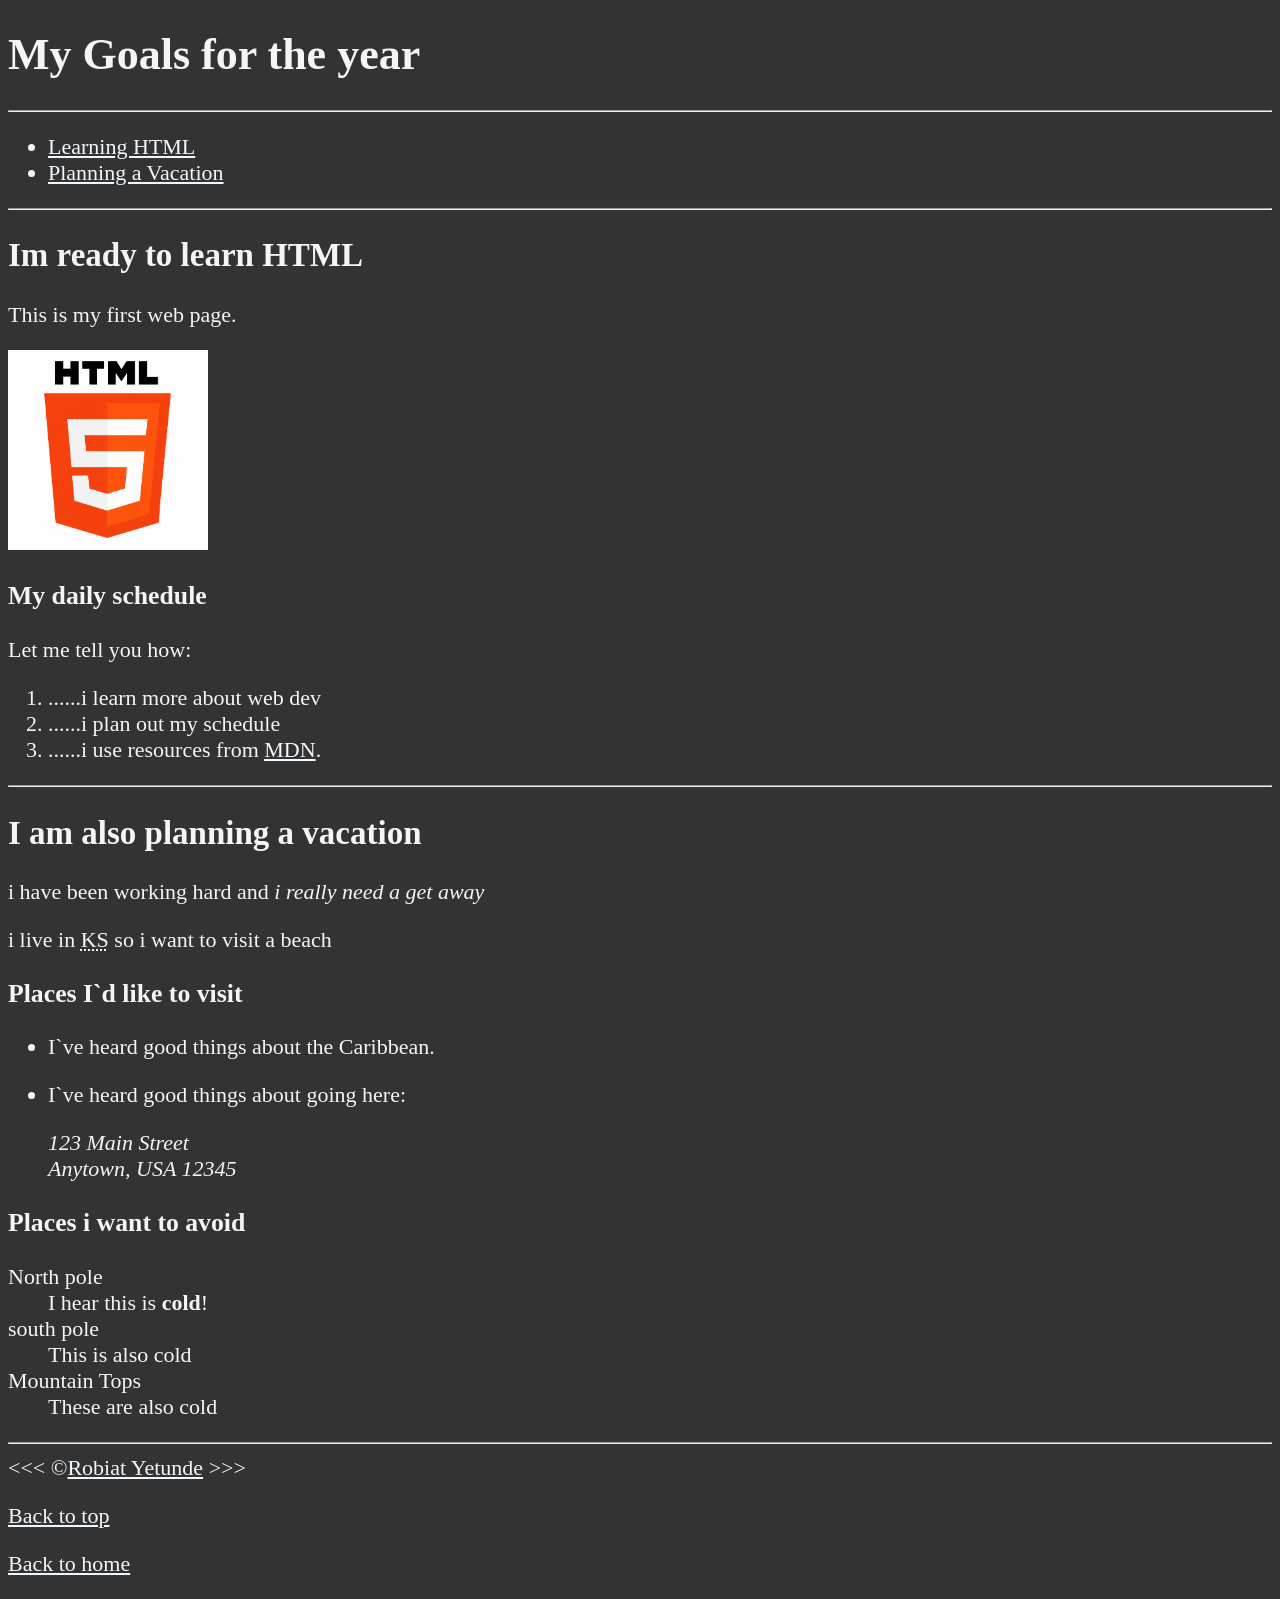
==== index.html @ 7910855b "commit" ====
<!DOCTYPE html>
<html lang="en">
    <head>
        <meta charset="UTF-8">
        <meta name="author" content="Dave Gray">
        <meta name="description" content="This page contains all the things I am learning how to create as I learn HTML.">
        <title>My First web page</title>
        <link rel="icon" href="html5.png" type="image/x-icon">
        <link rel="stylesheet" href="main.css" type="text/css">
    </head>

    <body>
        <h1>My Goals for the year</h1>
        
        <hr>

        <ul>
            <li><a href="#html">Learning HTML</a></li>
            <li><a href="#vacation">Planning a Vacation</a></li>
        </ul>

        <hr>

        <section id="html">
            <h2>Im ready to learn HTML</h2>
            <p>This is my first web page.</p>
            <img src="img/html.png" alt="HTML5 LOGO" width="200" height="200">
    
            <h3>My daily schedule</h3> 
            <p>Let me tell you how:</p>
            <ol>
                <li>......i learn more about web dev</li>
                <li>......i plan out my schedule</li>
                <li>......i use resources from <abbr title="Mozilla Developer Network"> <a href="https://developer.mozilla.org/en-US/">MDN</a></abbr>.</li>
            </ol>
        </section>
        <hr>

        <section id="Vacation">
            <h2>I am also planning a vacation</h2>
            <p>i have been working hard and <em>i really need a get away</em></p>
            <p>i live in <abbr title="Kansas">KS</abbr> so i want to visit a beach</p>
    
            <h3>Places I`d like to visit</h3>
            <ul>
                <li>
                    <p>I`ve heard good things about the Caribbean.</p>
                </li>
                <li>
                    <p>I`ve heard good things about going here:</p>
                    <address>
                        123 Main Street<br>
                        Anytown, USA 12345
                    </address>
                </li>
            </ul>
    
            <!-- TODO: Add more places -->
            <h3>Places i want to avoid</h3>
            <dl>
                <dt>North pole</dt>
                <dd>I hear this is <strong>cold</strong>!</dd>
    
                <dt>south pole</dt>
                <dd>This is also cold</dd>
    
                <dt>Mountain Tops</dt>
                <dd>These are also cold</dd>
            </dl>
        </section>
        <hr>

        &lt;&lt;&lt; &copy;<a href="about.html">Robiat Yetunde</a>  &gt;&gt;&gt;
        <p>
            <a href="#">Back to top</a>
        </p>
        <p>
            <a href="/">Back to home</a>
        </p>
    </body>
</html>
---- main.css ----
html{
    font-size: 22px;
 }
body{
    background-color: #333;
    color: whitesmoke;
}
a{
    color: aliceblue;
}
a:visited{
    color: lightgray;
}
a:hover, a:active{
    color:#eee;
}
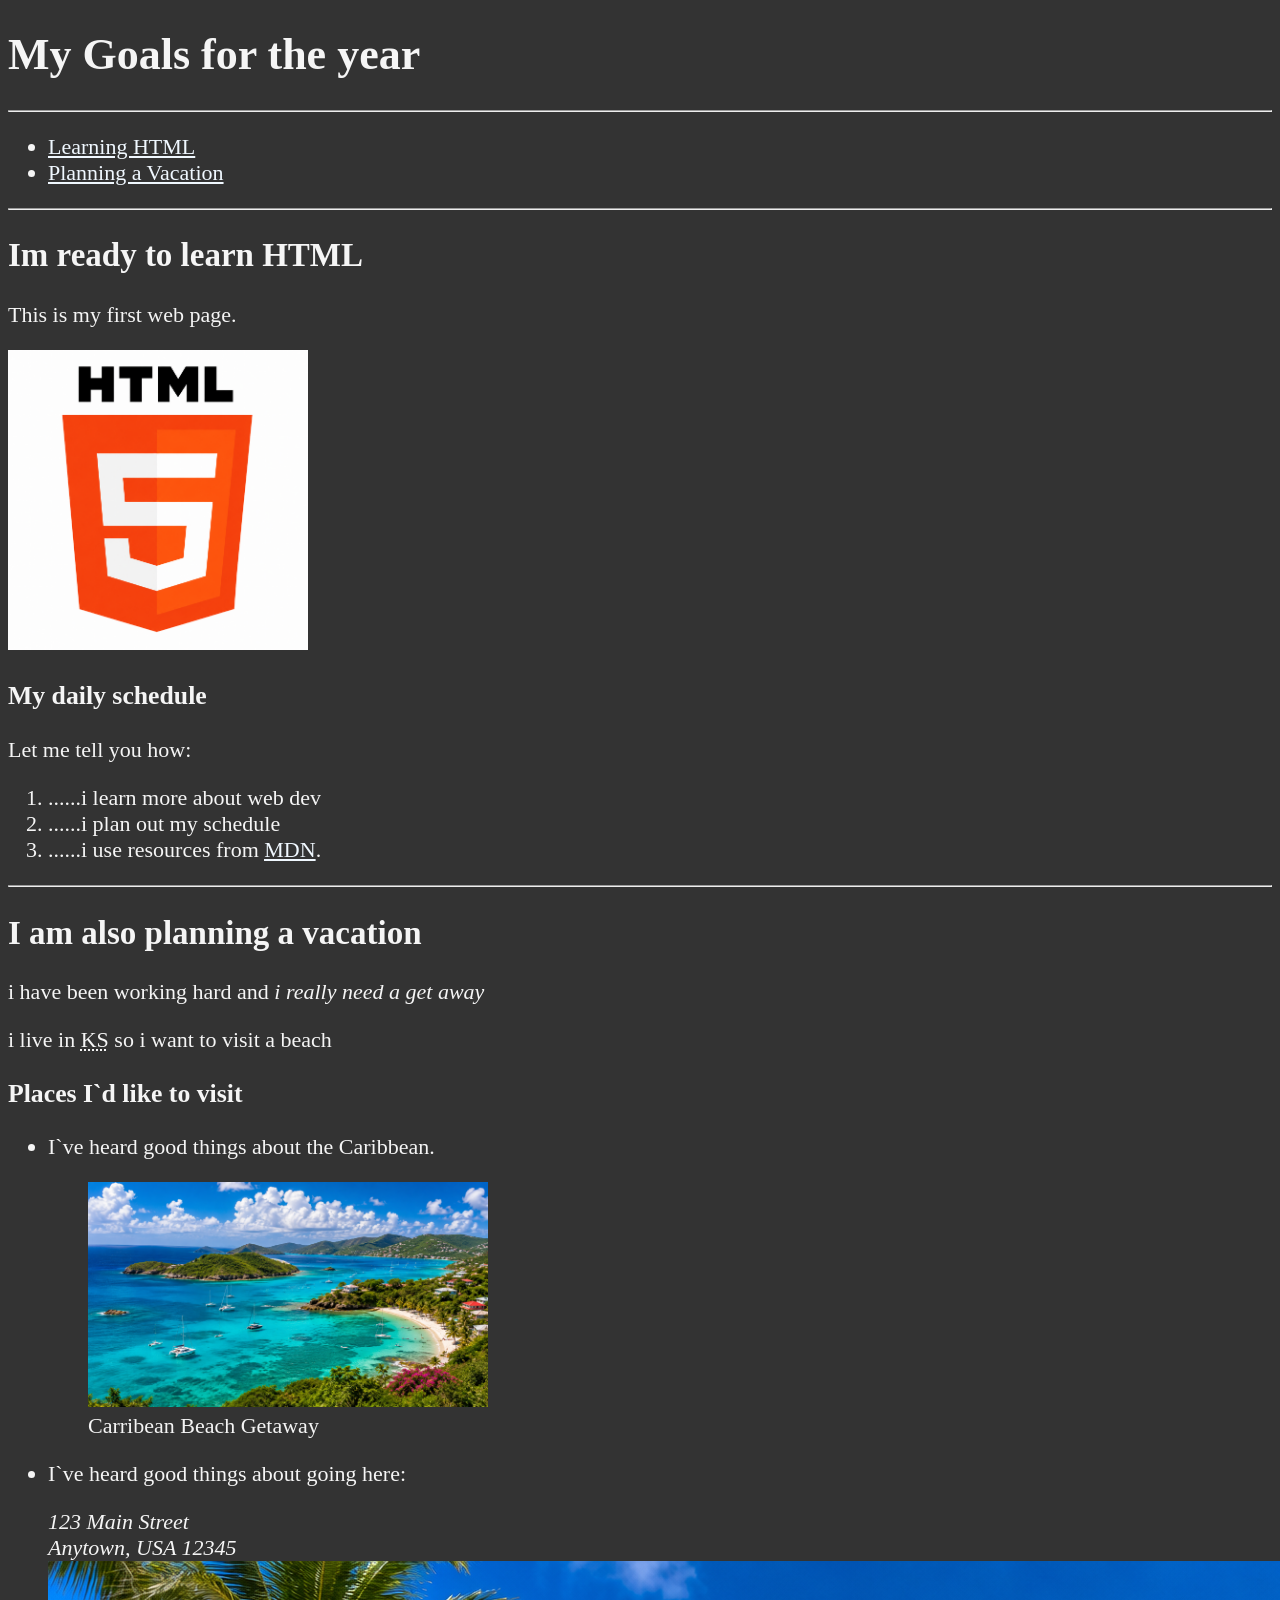
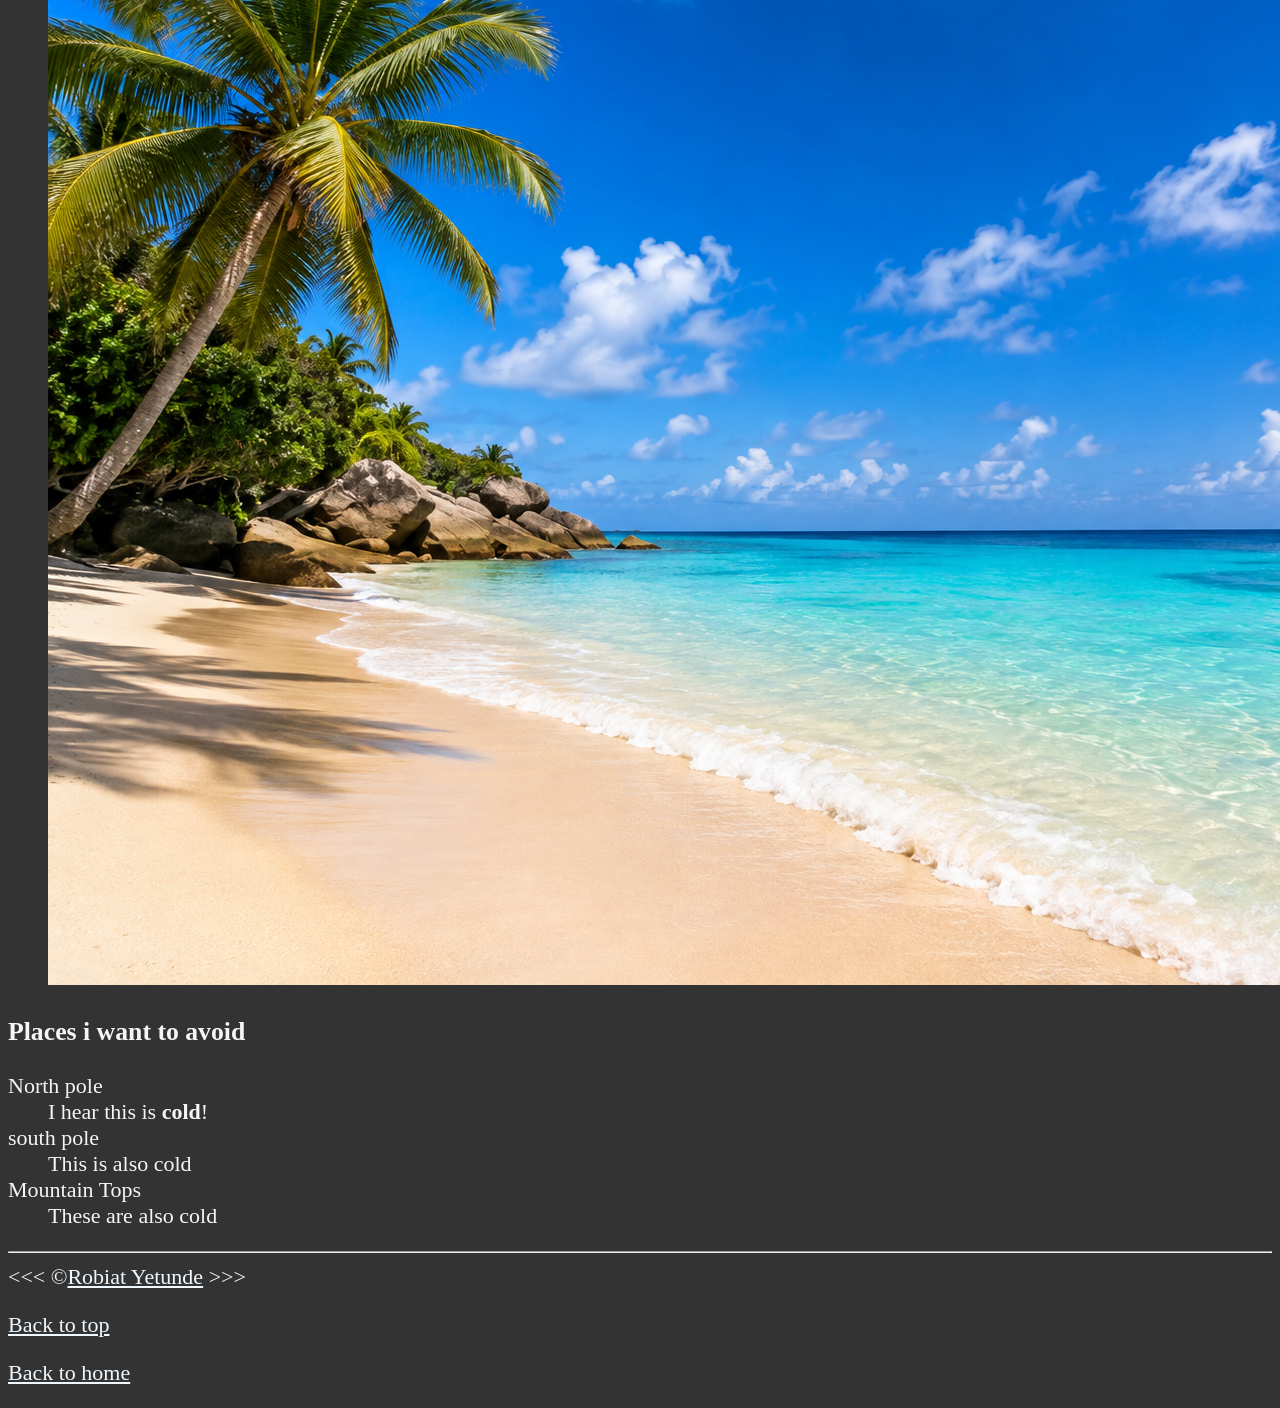
==== commit 74592b73: "first commit" ====
--- a/index.html
+++ b/index.html
@@ -24,7 +24,7 @@
         <section id="html">
             <h2>Im ready to learn HTML</h2>
             <p>This is my first web page.</p>
-            <img src="img/html.png" alt="HTML5 LOGO" width="200" height="200">
+            <img src="img/html.png" alt="HTML5 LOGO" width="300" height="300">
     
             <h3>My daily schedule</h3> 
             <p>Let me tell you how:</p>
@@ -45,6 +45,12 @@
             <ul>
                 <li>
                     <p>I`ve heard good things about the Caribbean.</p>
+                    <figure>
+                        <img src="img/carribean.png" alt="Carribean Beach" width="400" height="225">
+                        <figcaption>
+                            Carribean Beach Getaway
+                        </figcaption>
+                    </figure>
                 </li>
                 <li>
                     <p>I`ve heard good things about going here:</p>
@@ -52,6 +58,7 @@
                         123 Main Street<br>
                         Anytown, USA 12345
                     </address>
+                    <img src="img/beach.png" alt="Cancun Vacation" width="">
                 </li>
             </ul>
     
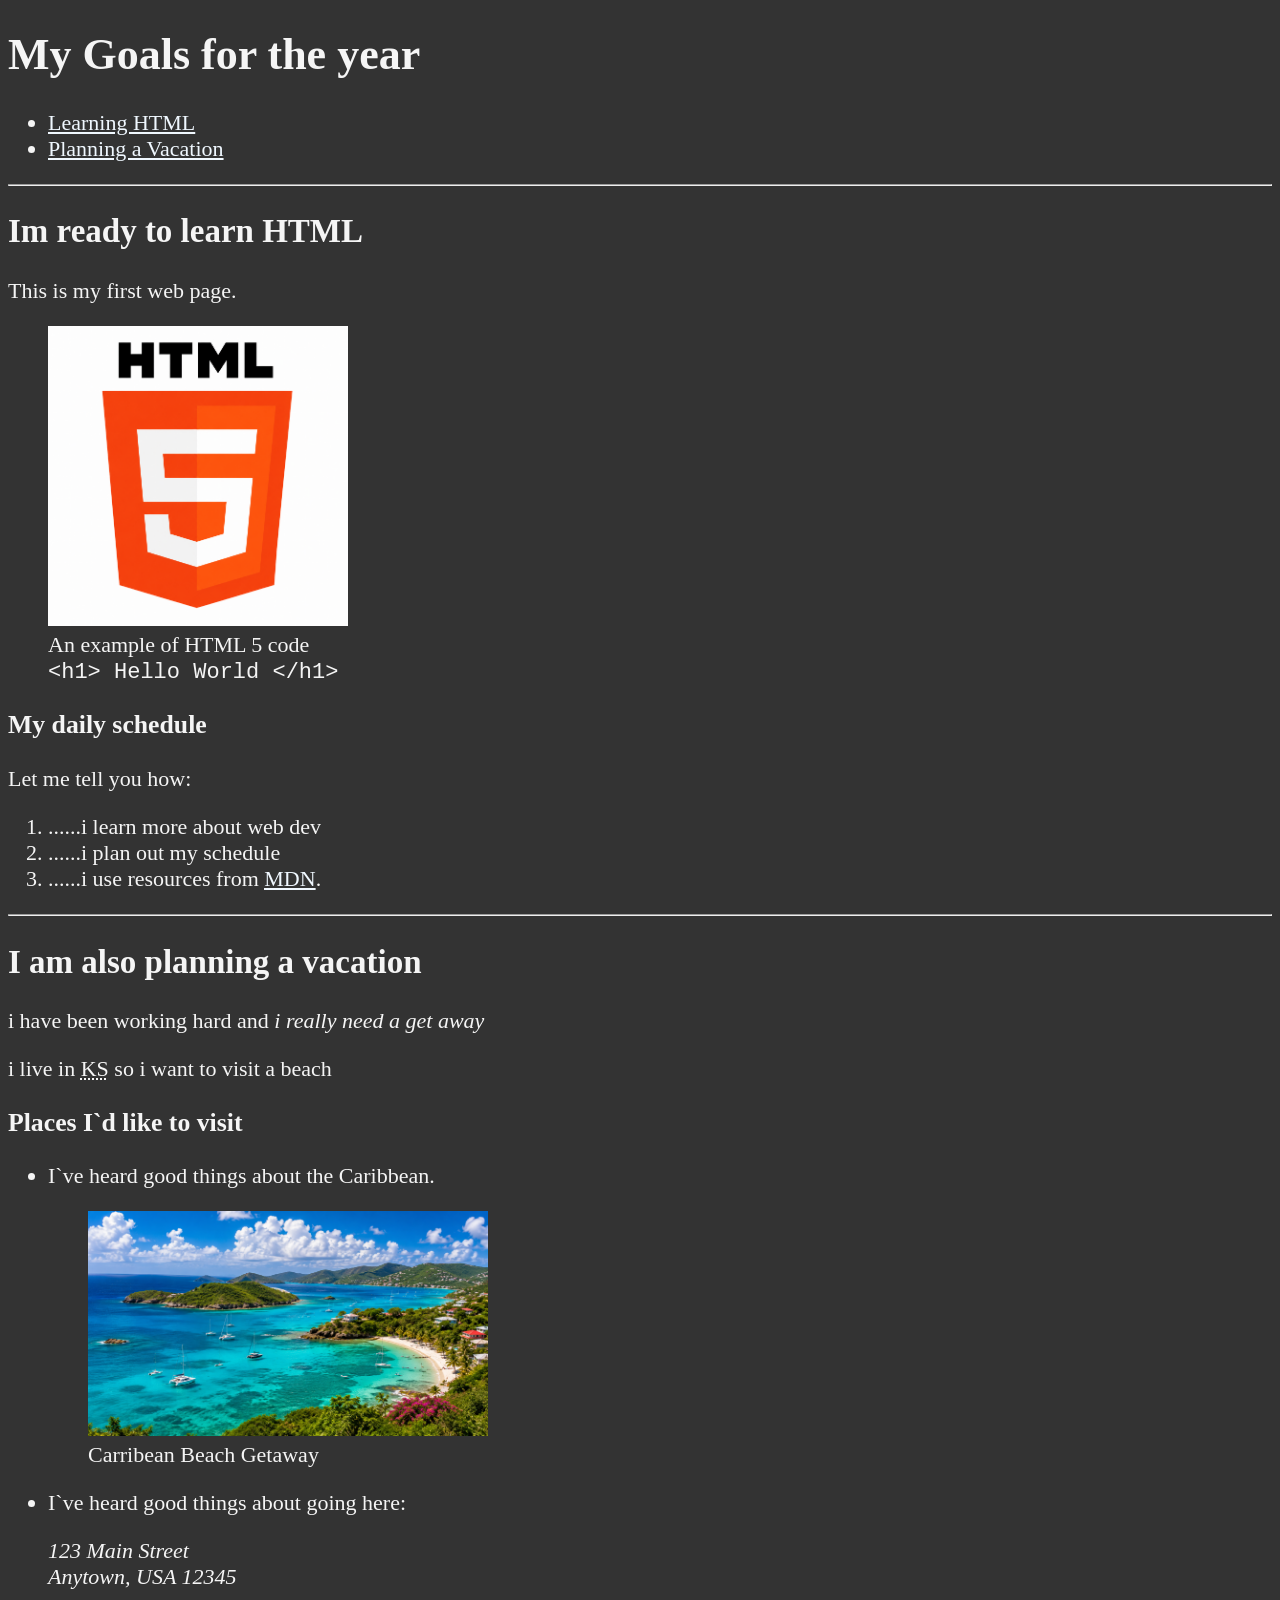
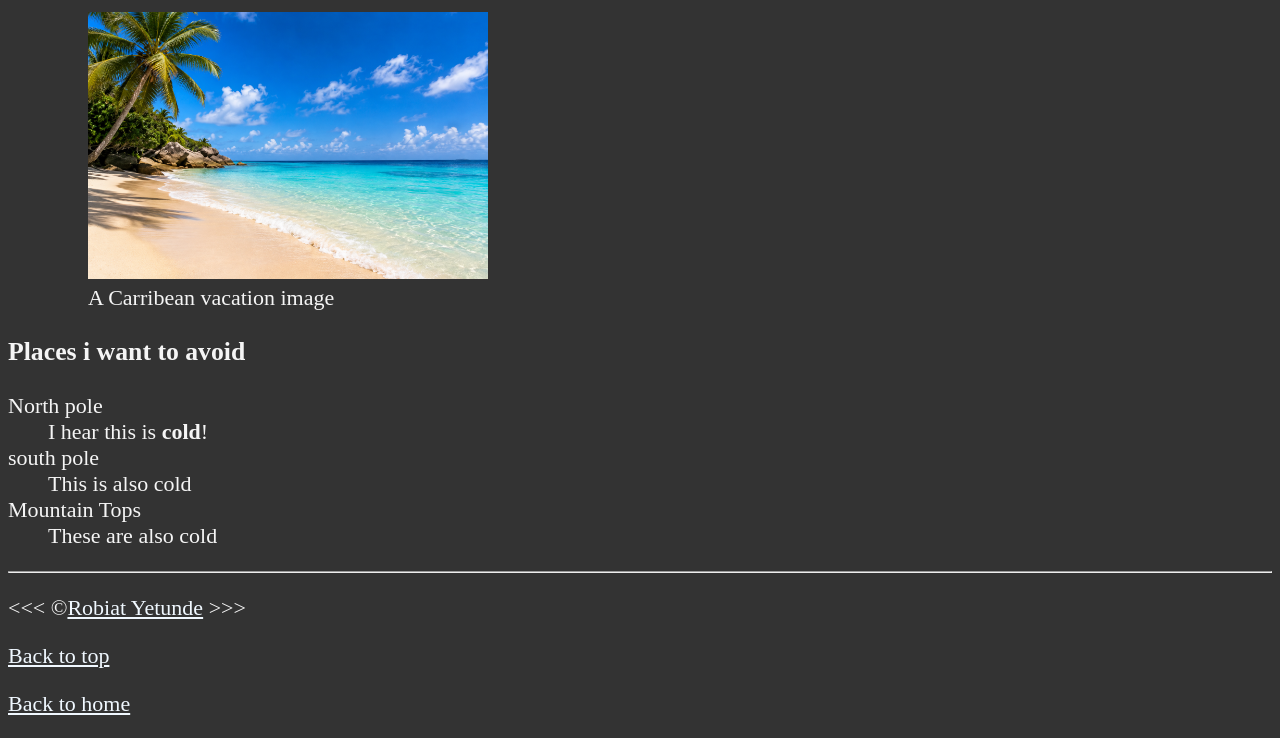
==== commit 44dbb12d: "commit" ====
--- a/index.html
+++ b/index.html
@@ -10,21 +10,29 @@
     </head>
 
     <body>
-        <h1>My Goals for the year</h1>
-        
-        <hr>
-
-        <ul>
-            <li><a href="#html">Learning HTML</a></li>
-            <li><a href="#vacation">Planning a Vacation</a></li>
-        </ul>
+        <header>
+            <h1>My Goals for the year</h1>
+            
+            <nav>
+                <ul>
+                    <li><a href="#html">Learning HTML</a></li>
+                    <li><a href="#vacation">Planning a Vacation</a></li>
+                </ul>
+            </nav>
+        </header>
 
         <hr>
 
-        <section id="html">
-            <h2>Im ready to learn HTML</h2>
-            <p>This is my first web page.</p>
-            <img src="img/html.png" alt="HTML5 LOGO" width="300" height="300">
+        <main>
+
+            <article id="html">
+                <h2>Im ready to learn HTML</h2>
+                <p>This is my first web page.</p>
+            <figure>
+                <img src="img/html.png" alt="HTML5 LOGO" width="300" height="300">
+                <figcaption>An example of HTML 5 code</figcaption>
+                <code> &lt;h1&gt; Hello World &lt;/h1&gt; </code>
+            </figure>
     
             <h3>My daily schedule</h3> 
             <p>Let me tell you how:</p>
@@ -33,14 +41,14 @@
                 <li>......i plan out my schedule</li>
                 <li>......i use resources from <abbr title="Mozilla Developer Network"> <a href="https://developer.mozilla.org/en-US/">MDN</a></abbr>.</li>
             </ol>
-        </section>
+        </article>
         <hr>
 
-        <section id="Vacation">
+        <article id="Vacation">
             <h2>I am also planning a vacation</h2>
             <p>i have been working hard and <em>i really need a get away</em></p>
             <p>i live in <abbr title="Kansas">KS</abbr> so i want to visit a beach</p>
-    
+            
             <h3>Places I`d like to visit</h3>
             <ul>
                 <li>
@@ -58,10 +66,13 @@
                         123 Main Street<br>
                         Anytown, USA 12345
                     </address>
-                    <img src="img/beach.png" alt="Cancun Vacation" width="">
+                    <figure>
+                        <img src="img/beach.png" alt="Cancun Vacation" width="400" height="267">
+                        <figcaption>A Carribean vacation image</figcaption>
+                    </figure>
                 </li>
             </ul>
-    
+            
             <!-- TODO: Add more places -->
             <h3>Places i want to avoid</h3>
             <dl>
@@ -74,15 +85,15 @@
                 <dt>Mountain Tops</dt>
                 <dd>These are also cold</dd>
             </dl>
-        </section>
-        <hr>
+        </article>
+    </main>
 
-        &lt;&lt;&lt; &copy;<a href="about.html">Robiat Yetunde</a>  &gt;&gt;&gt;
-        <p>
-            <a href="#">Back to top</a>
-        </p>
-        <p>
-            <a href="/">Back to home</a>
-        </p>
+        <hr>    
+
+        <footer>
+           <p> &lt;&lt;&lt; &copy;<a href="about.html">Robiat Yetunde</a>  &gt;&gt;&gt;</p>
+            <p><a href="#">Back to top</a></p>
+            <p><a href="/">Back to home</a></p>
+        </footer>
     </body>
 </html>
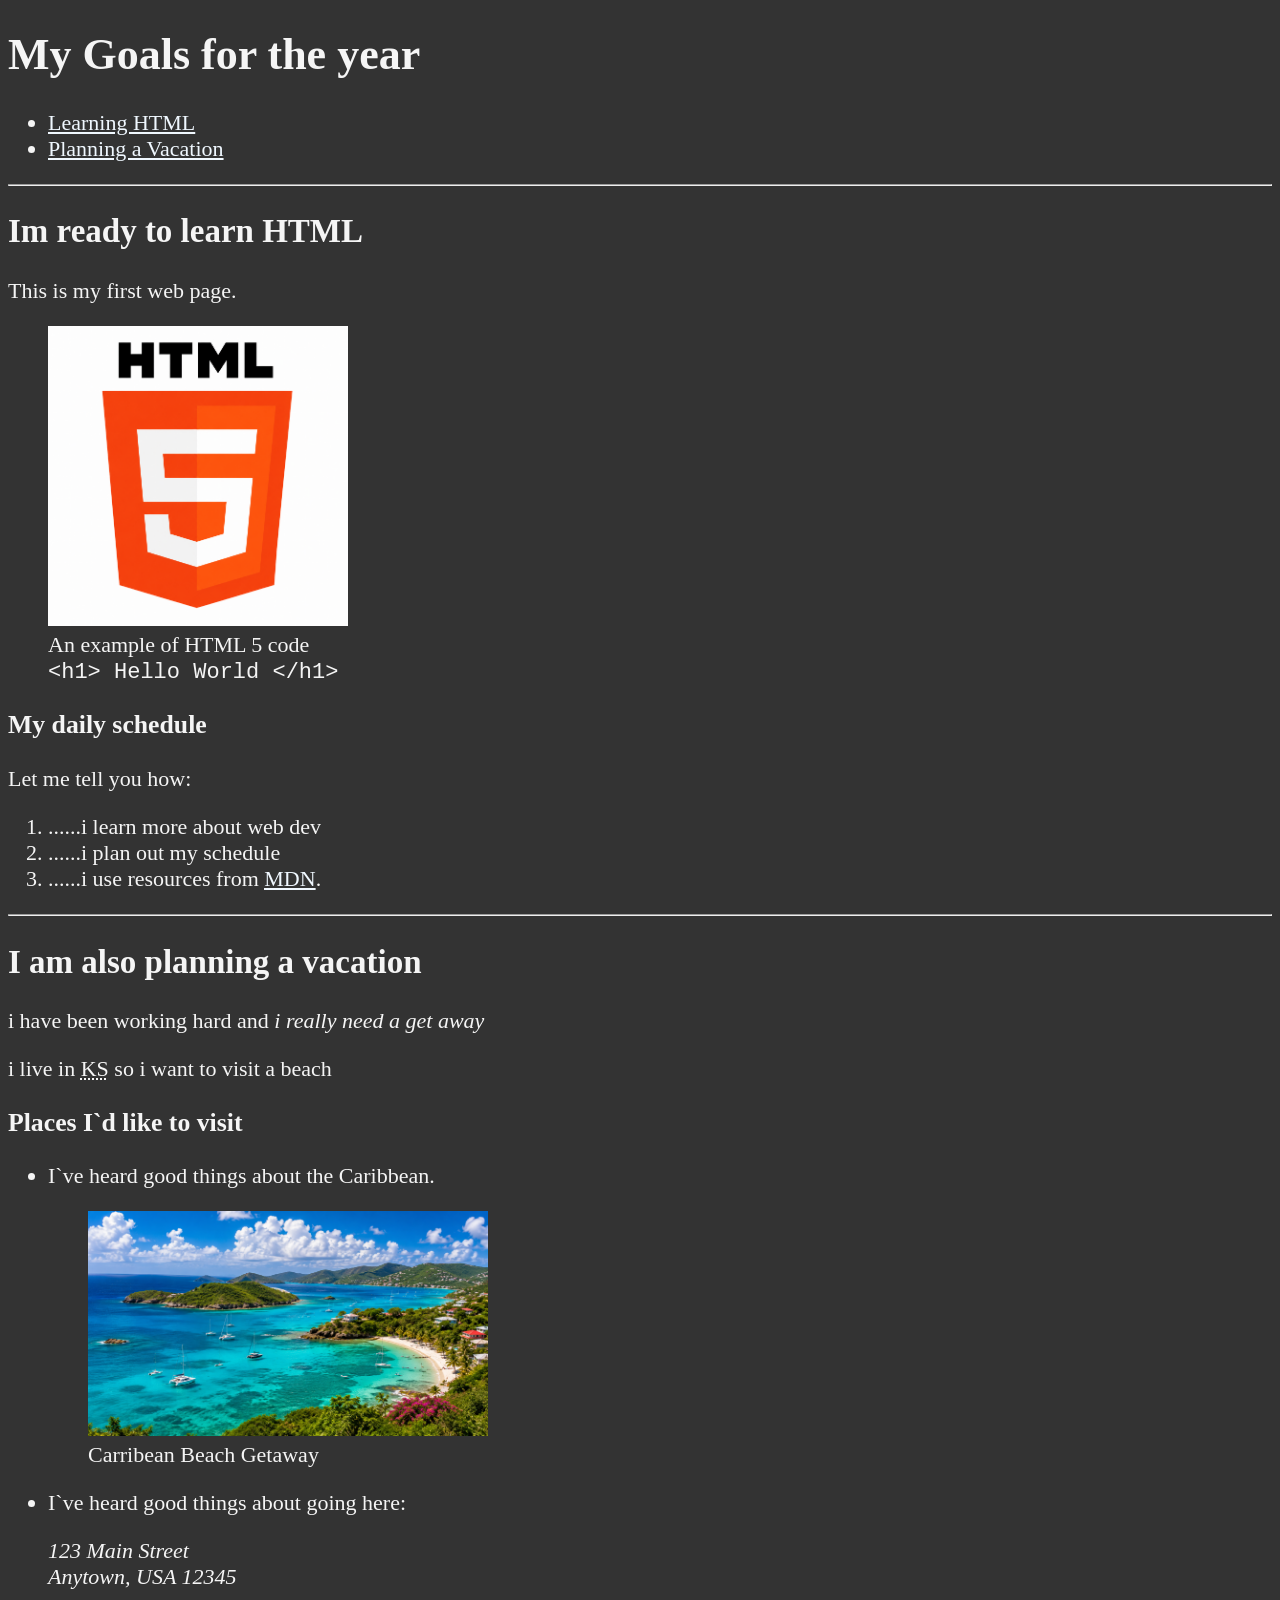
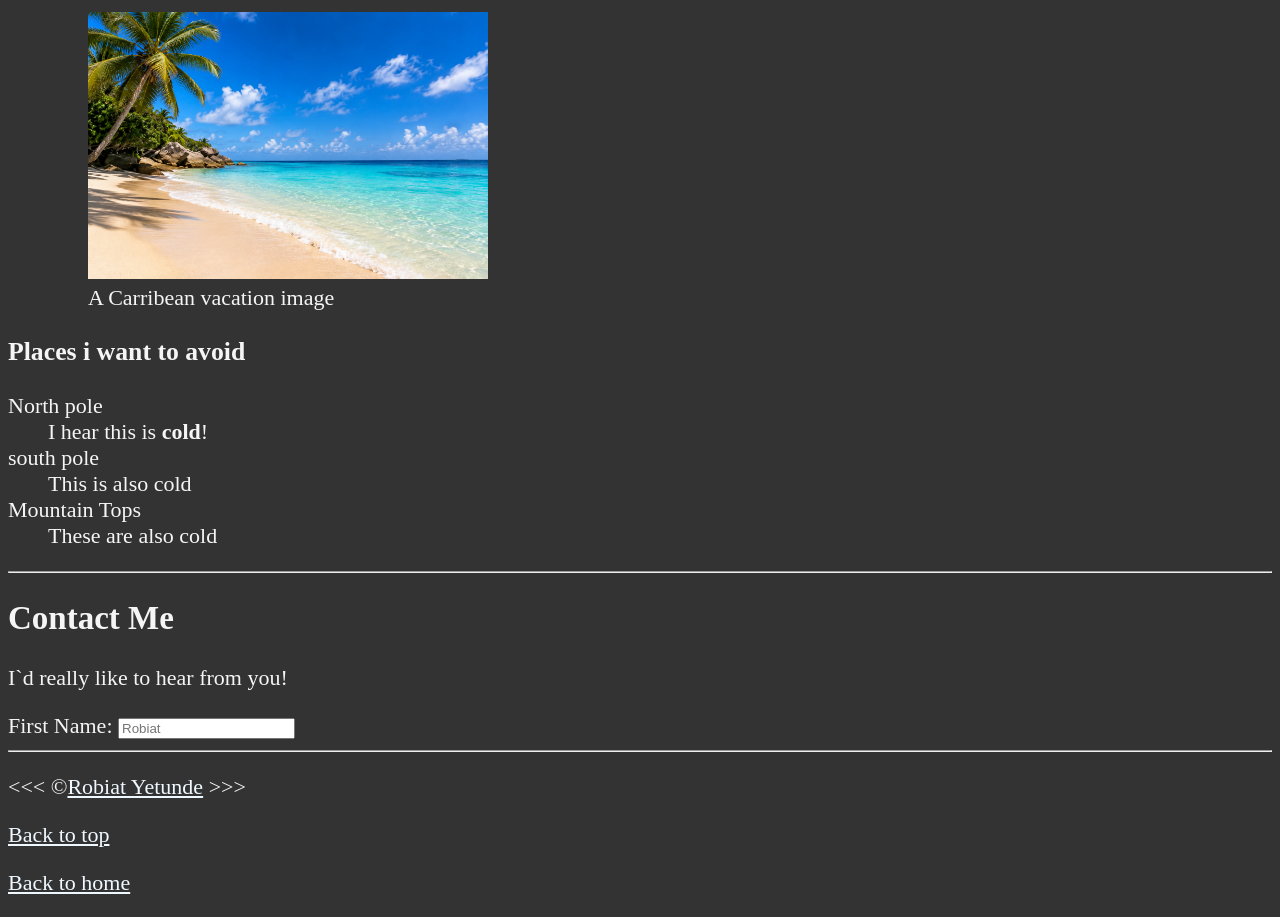
==== commit 2e41a249: "commit" ====
--- a/index.html
+++ b/index.html
@@ -85,6 +85,19 @@
                 <dt>Mountain Tops</dt>
                 <dd>These are also cold</dd>
             </dl>
+
+            <hr>
+            <article id="contact">
+                <h2>Contact Me</h2>
+                <p>I`d really like to hear from you!</p>
+
+                <form action="https://httpbin.org./get">
+                    <label for="firstname">First Name:</label>
+                    <input type="text" name="firstname" id="firstname" placeholder="Robiat">
+                </form> 
+
+            </article>
+
         </article>
     </main>
 
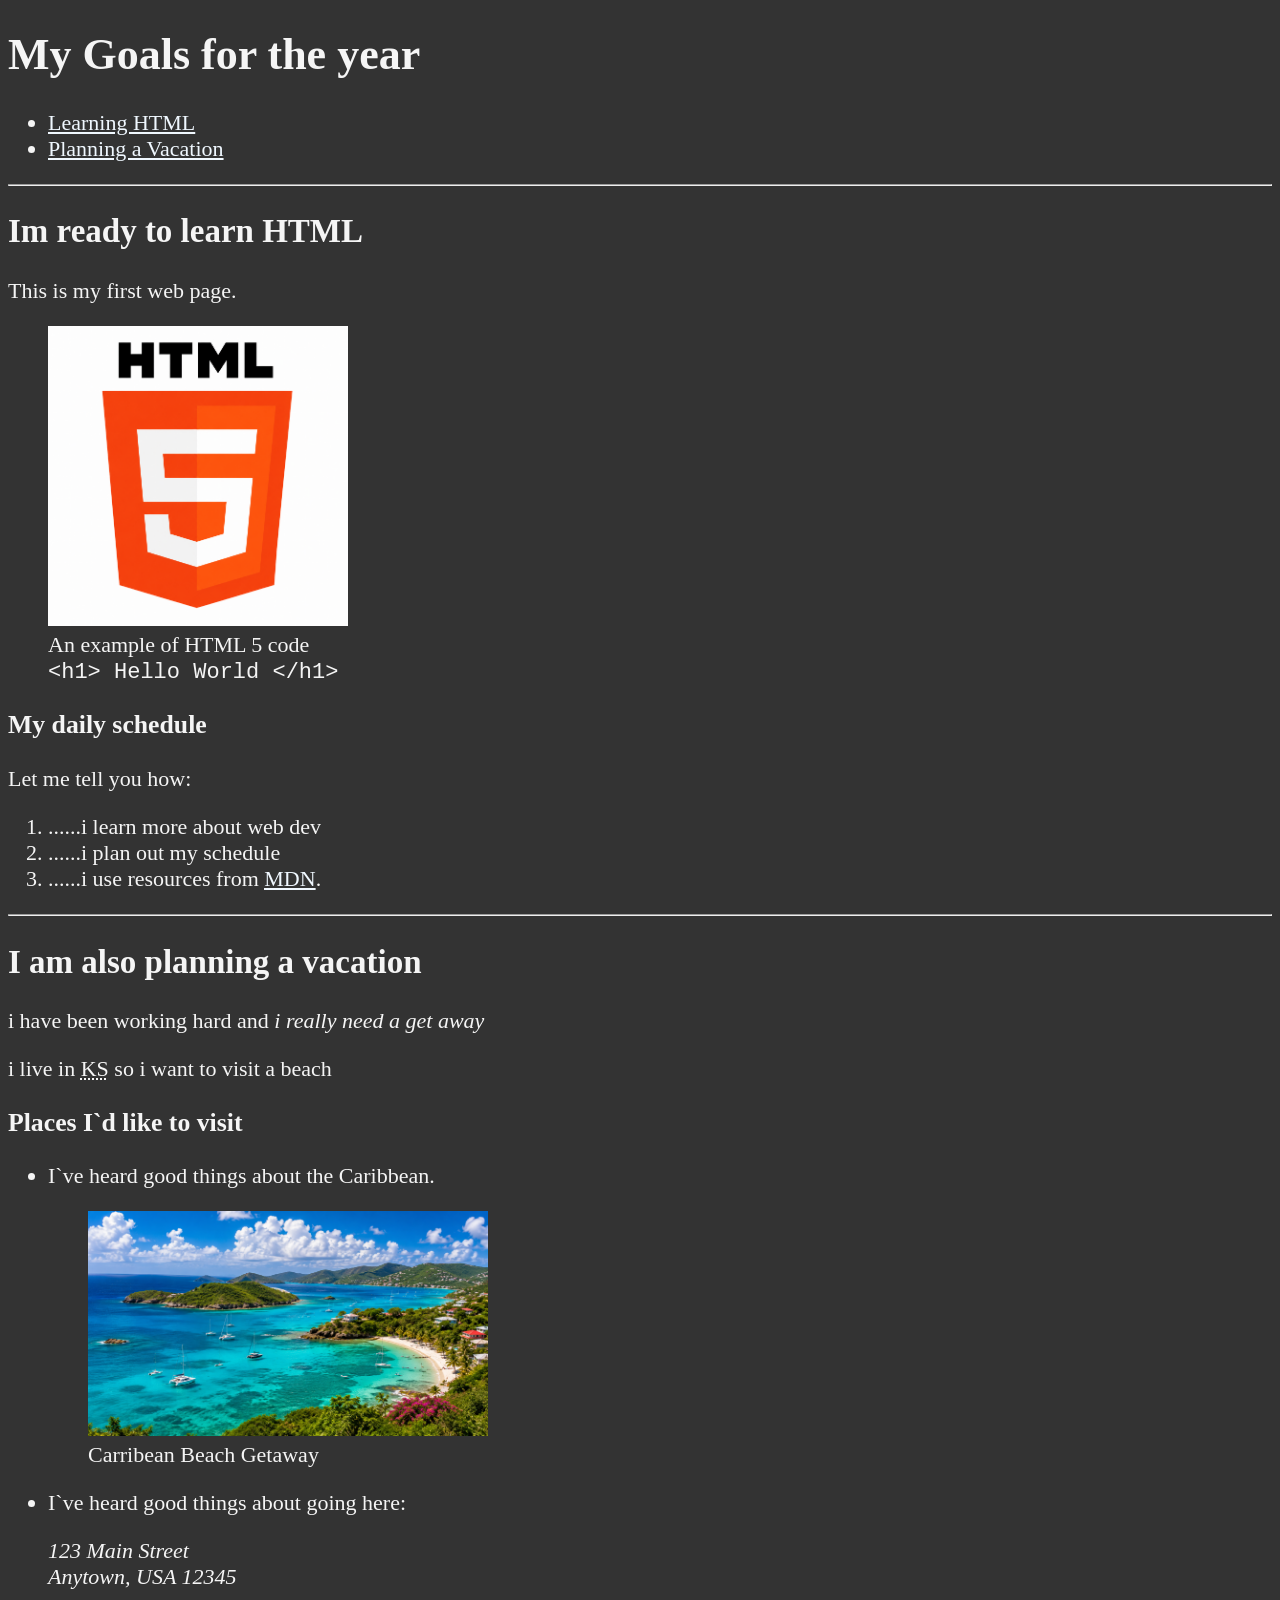
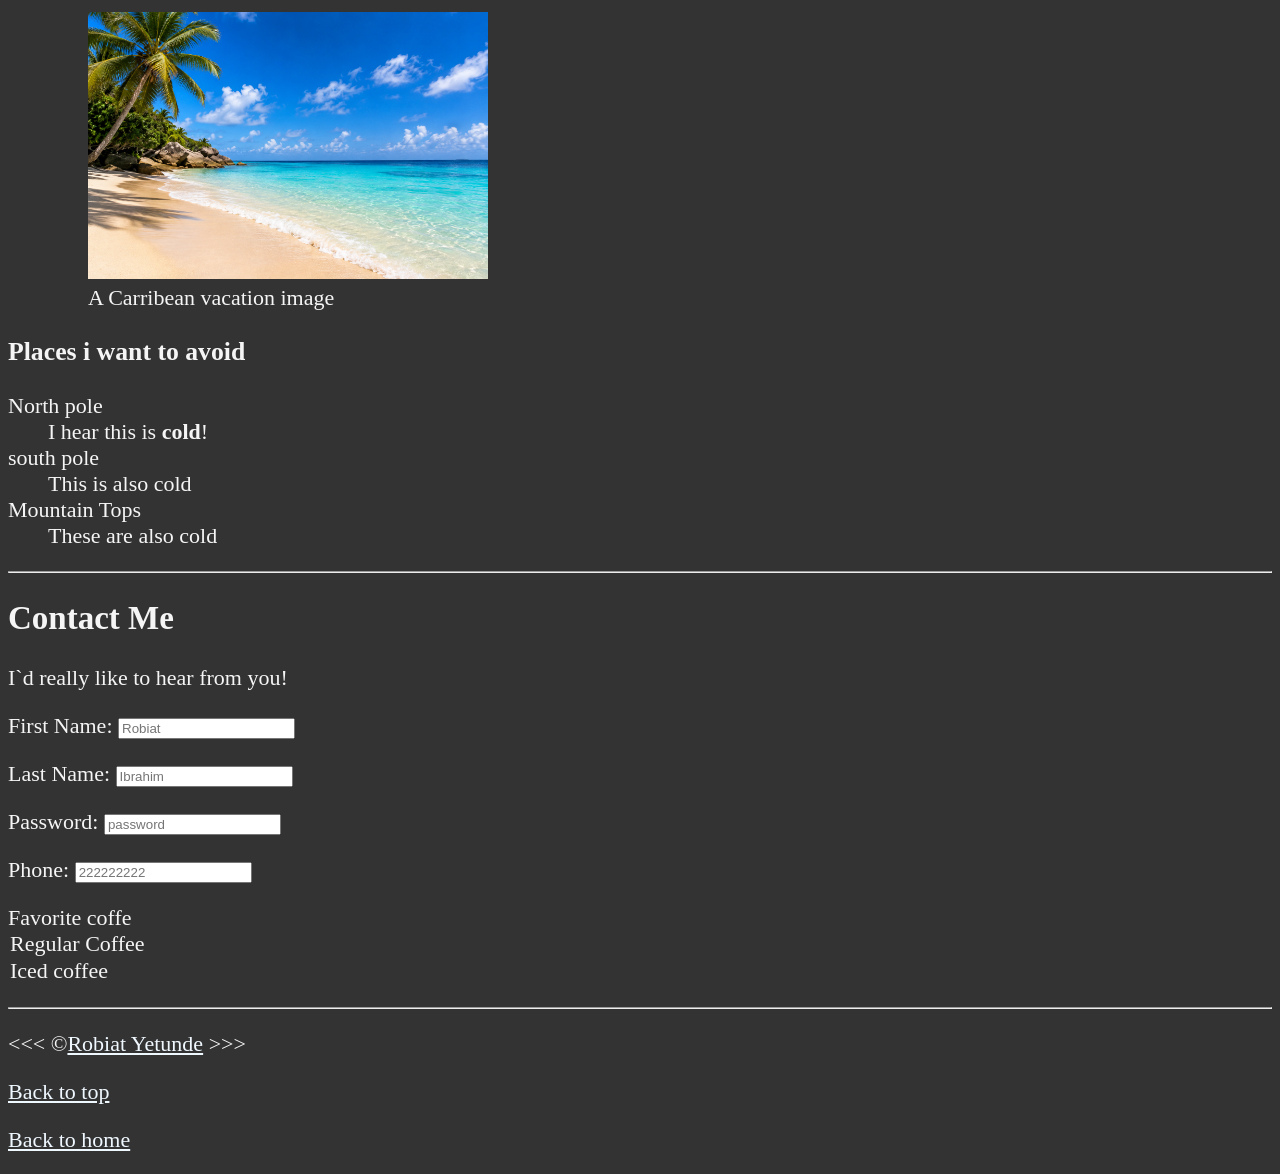
==== commit 541215da: "commit" ====
--- a/index.html
+++ b/index.html
@@ -92,8 +92,29 @@
                 <p>I`d really like to hear from you!</p>
 
                 <form action="https://httpbin.org./get">
-                    <label for="firstname">First Name:</label>
-                    <input type="text" name="firstname" id="firstname" placeholder="Robiat">
+                    <p>
+                        <label for="firstname">First Name:</label>
+                        <input type="text" name="firstname" id="firstname" placeholder="Robiat" autocomplete="on" required >
+                    </p>
+                    <p>
+                        <label for="lastname">Last Name:</label>
+                        <input type="text" name="lastname" id="lastname" placeholder="Ibrahim" autocomplete="on" required >
+                    </p>
+                    <p>
+                        <label for="password">Password:</label>
+                        <input type="password" name="password" id="password" placeholder="password" required >
+                    </p> 
+                    <p>
+                        <label for="phone">Phone:</label>
+                        <input type="tel" name="phone" id="phone" placeholder="222222222" autocomplete="on" required  >
+                    </p>
+                    <p>
+                        <label for="choice">Favorite coffe</label>
+                        <option value="regular coffee">Regular Coffee</option>
+                        <option value="iced coffee">Iced coffee</option>
+                    </p>
+
+                    
                 </form> 
 
             </article>
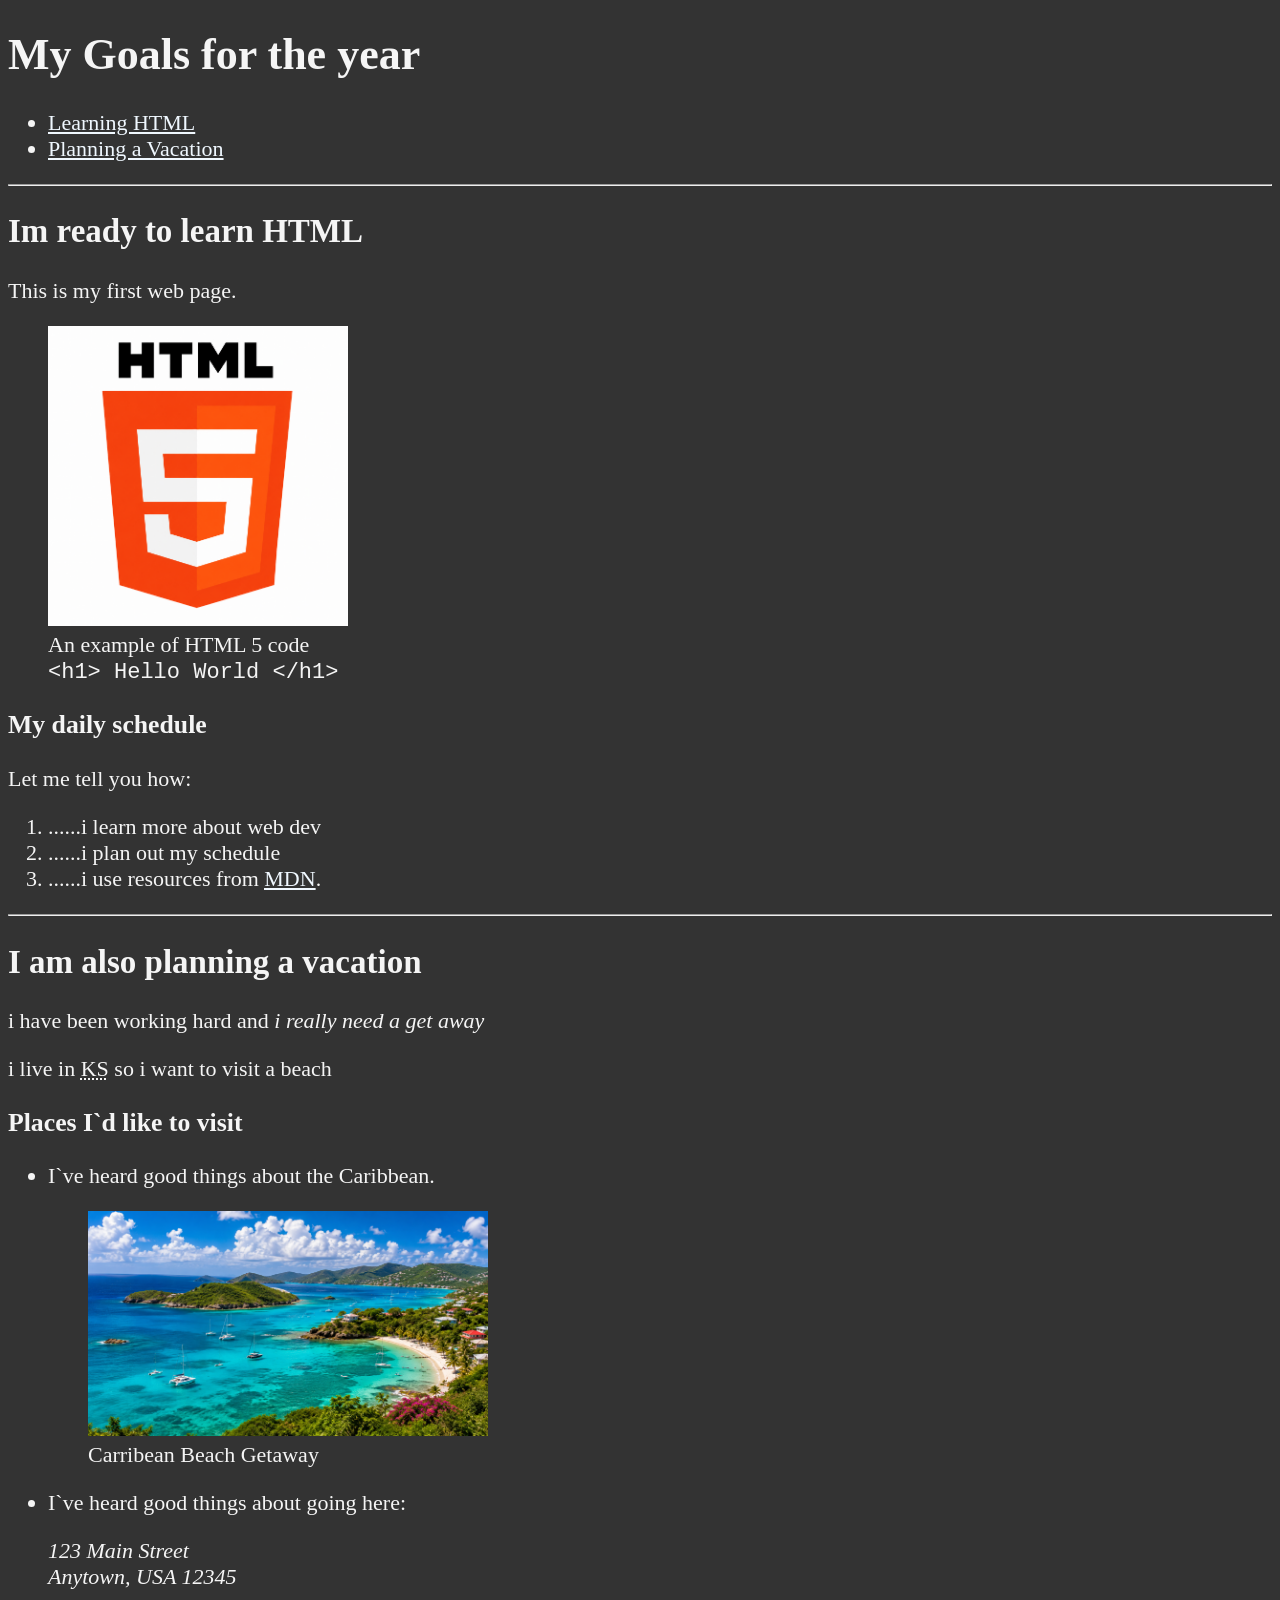
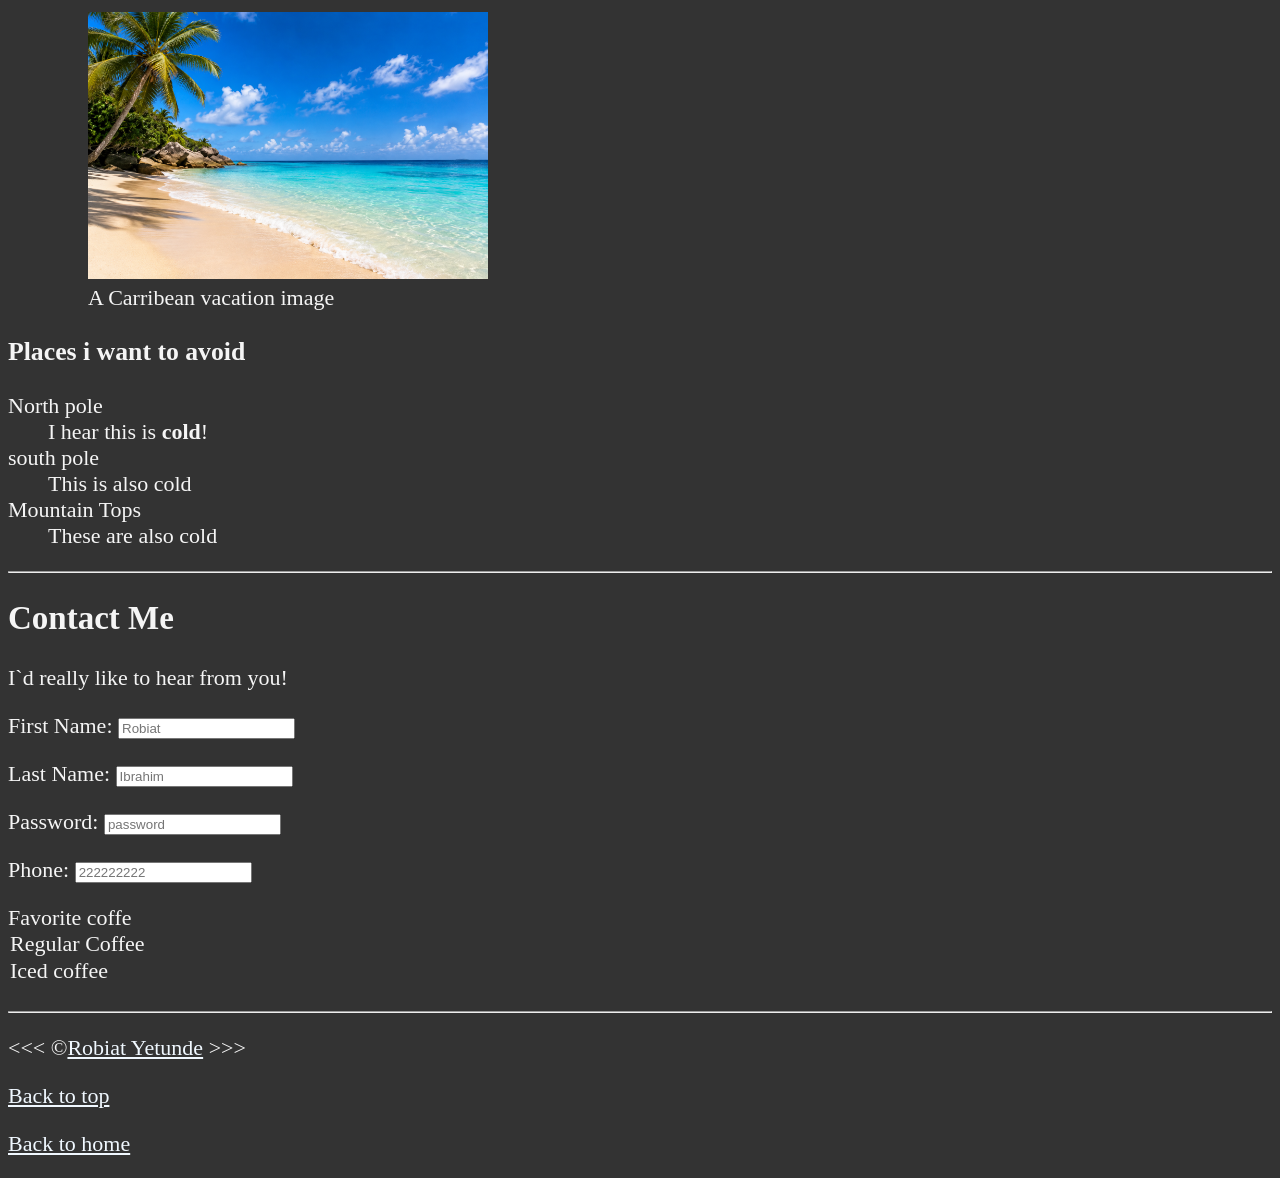
==== commit 40149f76: "commit" ====
--- a/index.html
+++ b/index.html
@@ -113,6 +113,8 @@
                         <option value="regular coffee">Regular Coffee</option>
                         <option value="iced coffee">Iced coffee</option>
                     </p>
+                    <p></p>
+                    <h1></h1>
 
                     
                 </form> 
